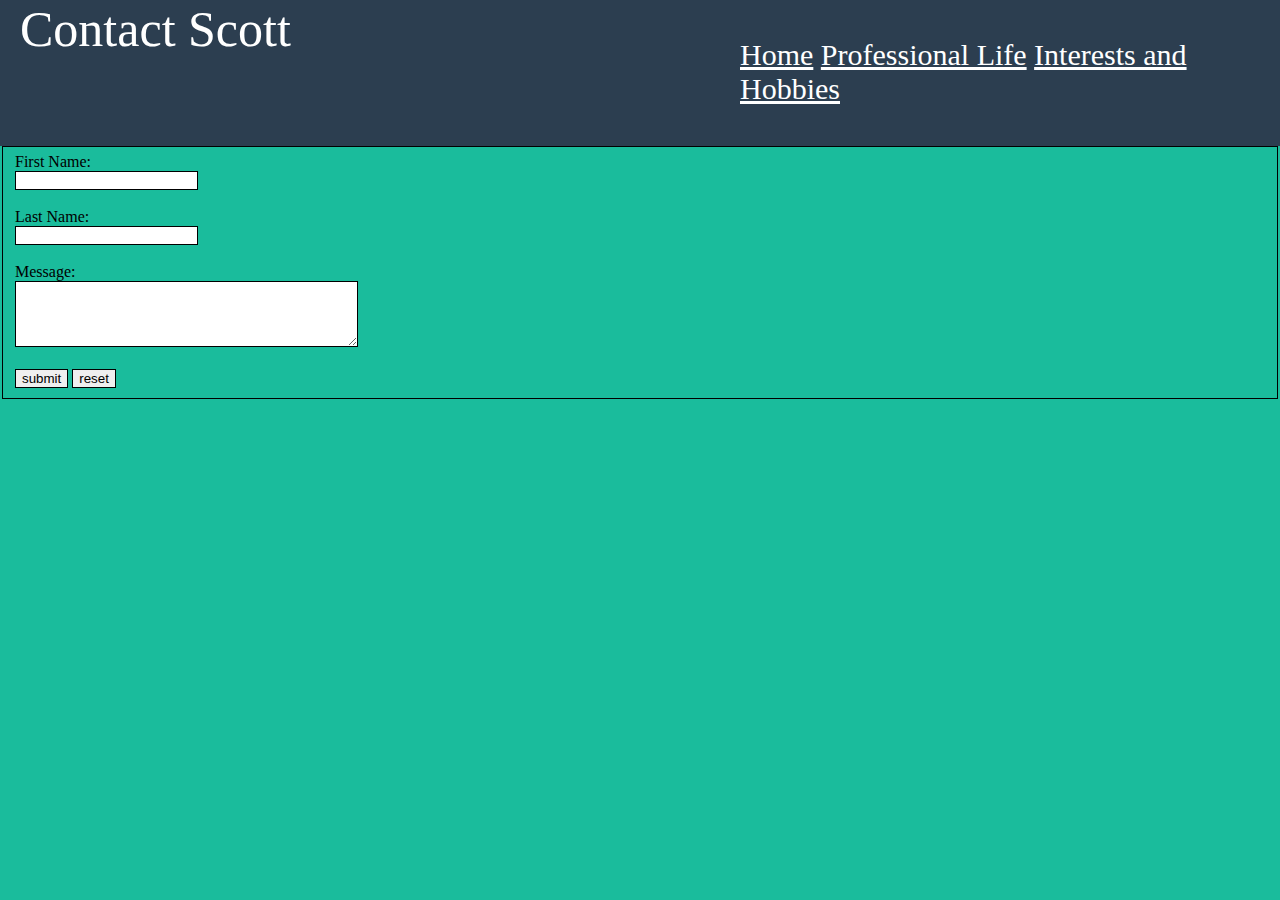
==== NewandImproved_ContactPage.html @ 7bd1bd94 "Initialization" ====
<!DOCTYPE html>
<html>
	<head>
		<style>
		.header{
			color: white;
			background-color: #2c3e50;
			
		}
		
		a{
			color: white;
		
		}
		
		body{
			margin:0px;
			background: #1abc9c;
		}
		
		fieldset{
			border:1px solid black;
		}
		
		input{
			border:1px solid black;
		}
		
		textarea{
			border:1px solid black;
		}
	</style>
	

	</head>
		<body>
			<div class="header">
				<div style="margin-left: 20px; font-size: 50px">
					Contact Scott
				</div>
			
				<div style="margin-left: 700px; margin-top: -60px; padding: 40px; font-size: 30px">
					<a href="NewandImproved_HomePage.html">Home</a></hr>
					<a href="NewandImproved_ProfessionalPage.html">Professional Life</a></hr>
					<a href="NewandImproved_Interests&HobbiesPage.html">Interests and Hobbies</a></hr>
				</div>
			</div>
		<form>
			<fieldset>
				<label for="firstname">First Name:</label>
				<br>
				<input id="firstname" type="text" name="firstname">
				<br>
				<br>
				<label for="lastname">Last Name:</label>
				<br>
				<input id="lastname" type="text" name="lastname">
				<br>
				<br>
				<label for="message">Message:</label>
				<br>
				<textarea cols = "40" rows = "4"></textarea>
				<br>
				<br>
				<input type="submit" value="submit"/>
				<input type="reset" value="reset"/>
				<br>
			</fieldset>
		</form>
		<br>
		<br>
	</body>
</html>
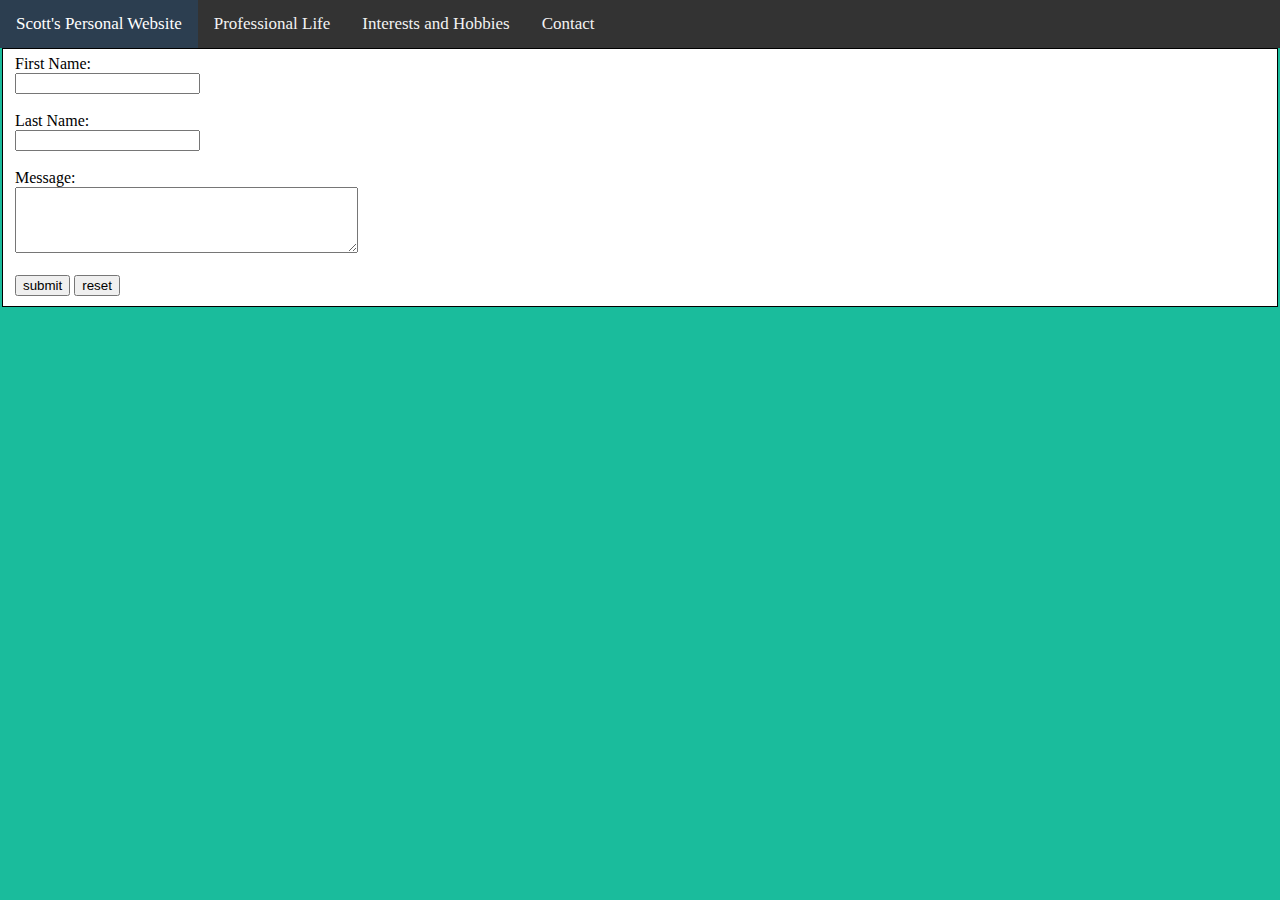
==== commit 51e10226: "More Updates" ====
--- a/NewandImproved_ContactPage.html
+++ b/NewandImproved_ContactPage.html
@@ -1,48 +1,21 @@
 <!DOCTYPE html>
 <html>
 	<head>
-		<style>
-		.header{
-			color: white;
-			background-color: #2c3e50;
-			
-		}
-		
-		a{
-			color: white;
-		
-		}
-		
-		body{
-			margin:0px;
-			background: #1abc9c;
-		}
-		
-		fieldset{
-			border:1px solid black;
-		}
-		
-		input{
-			border:1px solid black;
-		}
-		
-		textarea{
-			border:1px solid black;
-		}
-	</style>
-	
-
+		<meta name="viewport" content="width=device-width, initial-scale=1">
+		<link rel="stylesheet" href="https://cdnjs.cloudflare.com/ajax/libs/font-awesome/4.7.0/css/font-awesome.min.css">
+		<link rel="stylesheet" href="PersonalSite.css">
+		<script src="Scripts.js"></script>
 	</head>
 		<body>
 			<div class="header">
-				<div style="margin-left: 20px; font-size: 50px">
-					Contact Scott
-				</div>
-			
-				<div style="margin-left: 700px; margin-top: -60px; padding: 40px; font-size: 30px">
-					<a href="NewandImproved_HomePage.html">Home</a></hr>
-					<a href="NewandImproved_ProfessionalPage.html">Professional Life</a></hr>
-					<a href="NewandImproved_Interests&HobbiesPage.html">Interests and Hobbies</a></hr>
+				<div class="topnav" id="myTopnav">
+					<a href="#Home" class="active">Scott's Personal Website</a>
+					<a href="NewandImproved_ProfessionalPage.html">Professional Life</a>
+					<a href="#contact">Interests and Hobbies</a>
+					<a href="#about">Contact</a>
+					<a href="javascript:void(0);" class="icon" onclick="ReSize()">
+						<i class="fa fa-bars"></i>
+					</a>
 				</div>
 			</div>
 		<form>
--- a/PersonalSite.css
+++ b/PersonalSite.css
@@ -0,0 +1,86 @@
+		.header{
+			color: white;
+			background-color: #2c3e50;
+			
+		}
+		
+		
+		
+		body{
+			margin:0px;
+			background: #1abc9c;
+		}
+		
+		fieldset{
+			border:1px solid black;
+			background-color: white;
+		}
+		
+		img{
+			border:3px solid black;
+		}
+		
+		legend{
+			font-size: 50px;
+		}
+		
+		p{
+			font-size: 17px;
+		}
+		
+		h3{
+			font-size:50px;
+			margin-bottom: 5px;
+			margin-top:5px;
+		}
+		
+		.topnav {
+		  overflow: hidden;
+		  background-color: #333;
+		}
+
+		.topnav a {
+		  float: left;
+		  display: block;
+		  color: #f2f2f2;
+		  text-align: center;
+		  padding: 14px 16px;
+		  text-decoration: none;
+		  font-size: 17px;
+		}
+
+		.topnav a:hover {
+		  background-color: #ddd;
+		  color: black;
+		}
+
+		.topnav a.active {
+		  background-color: #2c3e50;
+		  color: white;
+		}
+
+		.topnav .icon {
+		  display: none;
+		}
+
+		@media screen and (max-width: 600px) {
+		  .topnav a:not(:first-child) {display: none;}
+		  .topnav a.icon {
+			float: right;
+			display: block;
+		  }
+		}
+
+		@media screen and (max-width: 600px) {
+	  .topnav.responsive {position: relative;}
+	  .topnav.responsive .icon {
+		position: absolute;
+		right: 0;
+		top: 0;
+	  }
+	  .topnav.responsive a {
+		float: none;
+		display: block;
+		text-align: left;
+	  }
+	}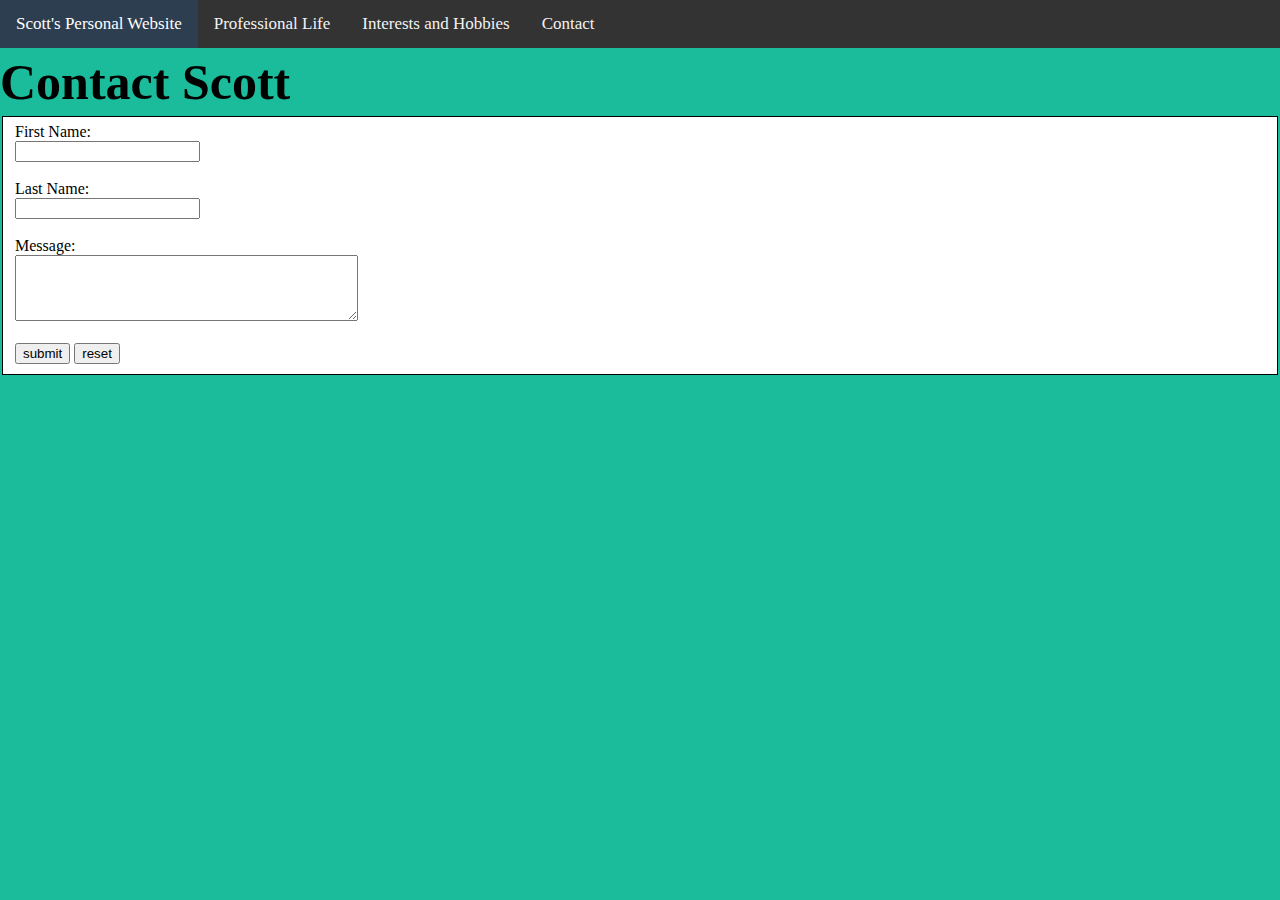
==== commit 41f45fab: "Even more big updates" ====
--- a/NewandImproved_ContactPage.html
+++ b/NewandImproved_ContactPage.html
@@ -9,16 +9,17 @@
 		<body>
 			<div class="header">
 				<div class="topnav" id="myTopnav">
-					<a href="#Home" class="active">Scott's Personal Website</a>
+					<a href="index.html" class="active">Scott's Personal Website</a>
 					<a href="NewandImproved_ProfessionalPage.html">Professional Life</a>
-					<a href="#contact">Interests and Hobbies</a>
-					<a href="#about">Contact</a>
+					<a href="NewandImproved_Interests&HobbiesPage.html">Interests and Hobbies</a>
+					<a href="NewandImproved_ContactPage.html">Contact</a>
 					<a href="javascript:void(0);" class="icon" onclick="ReSize()">
 						<i class="fa fa-bars"></i>
 					</a>
 				</div>
 			</div>
 		<form>
+			<h3>Contact Scott</h3>
 			<fieldset>
 				<label for="firstname">First Name:</label>
 				<br>
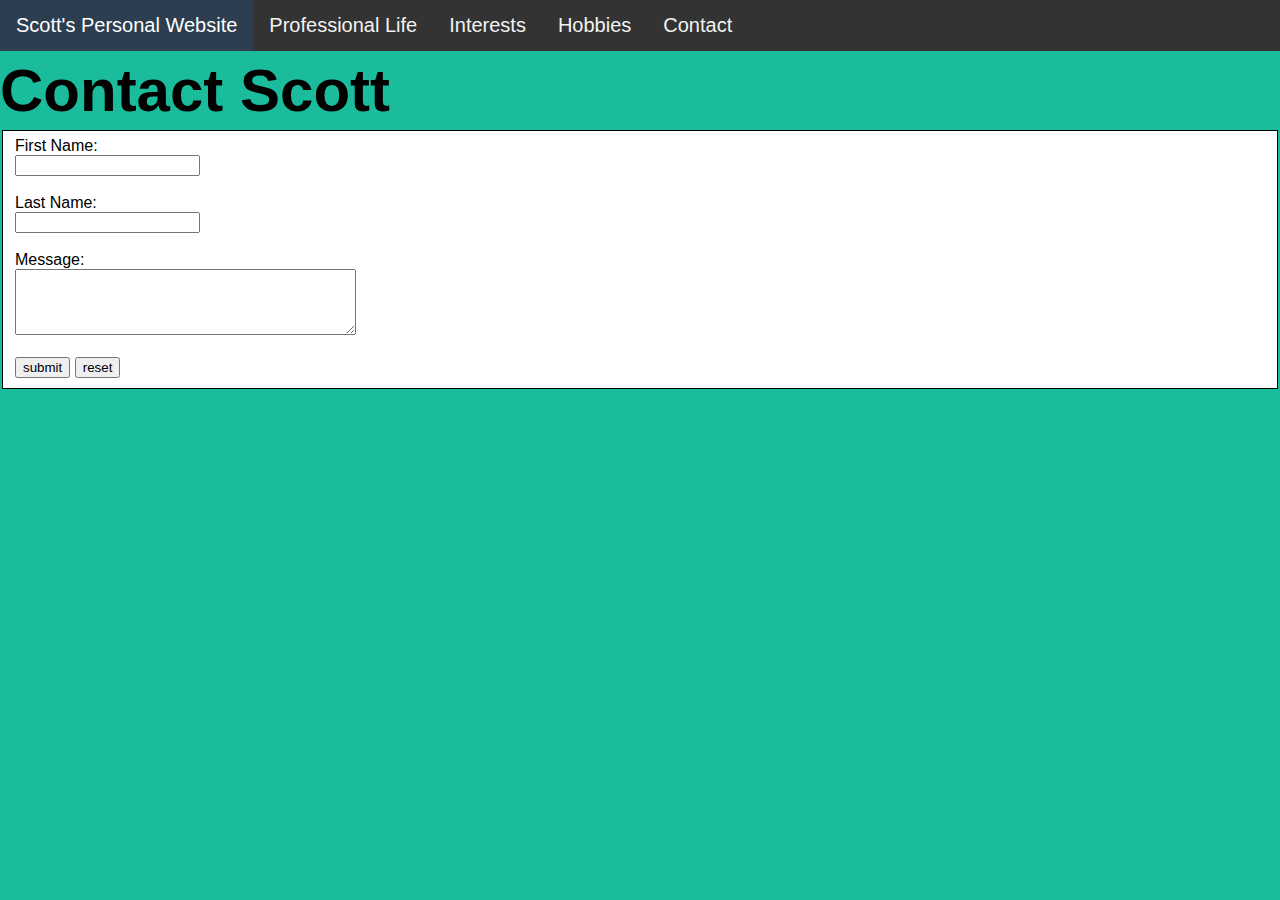
==== commit a6ea2c51: "Changed Font, added Hobbies page, increased margins between pics" ====
--- a/NewandImproved_ContactPage.html
+++ b/NewandImproved_ContactPage.html
@@ -11,7 +11,8 @@
 				<div class="topnav" id="myTopnav">
 					<a href="index.html" class="active">Scott's Personal Website</a>
 					<a href="NewandImproved_ProfessionalPage.html">Professional Life</a>
-					<a href="NewandImproved_Interests&HobbiesPage.html">Interests and Hobbies</a>
+					<a href="NewandImproved_InterestsPage.html">Interests</a>
+					<a href="NewandImproved_HobbiesPage.html">Hobbies</a>
 					<a href="NewandImproved_ContactPage.html">Contact</a>
 					<a href="javascript:void(0);" class="icon" onclick="ReSize()">
 						<i class="fa fa-bars"></i>
--- a/PersonalSite.css
+++ b/PersonalSite.css
@@ -4,7 +4,10 @@
 			
 		}
 		
-		
+		*{
+			font-family:'Baskerville Old Face', sans-serif;
+
+		}
 		
 		body{
 			margin:0px;
@@ -25,11 +28,19 @@
 		}
 		
 		p{
-			font-size: 17px;
+			font-size: 20px;
+		}
+		
+		dt{
+			font-size: 25px;
+		}
+		
+		dd{
+			font-size: 20px;
 		}
 		
 		h3{
-			font-size:50px;
+			font-size:60px;
 			margin-bottom: 5px;
 			margin-top:5px;
 		}
@@ -46,7 +57,7 @@
 		  text-align: center;
 		  padding: 14px 16px;
 		  text-decoration: none;
-		  font-size: 17px;
+		  font-size: 20px;
 		}
 
 		.topnav a:hover {
